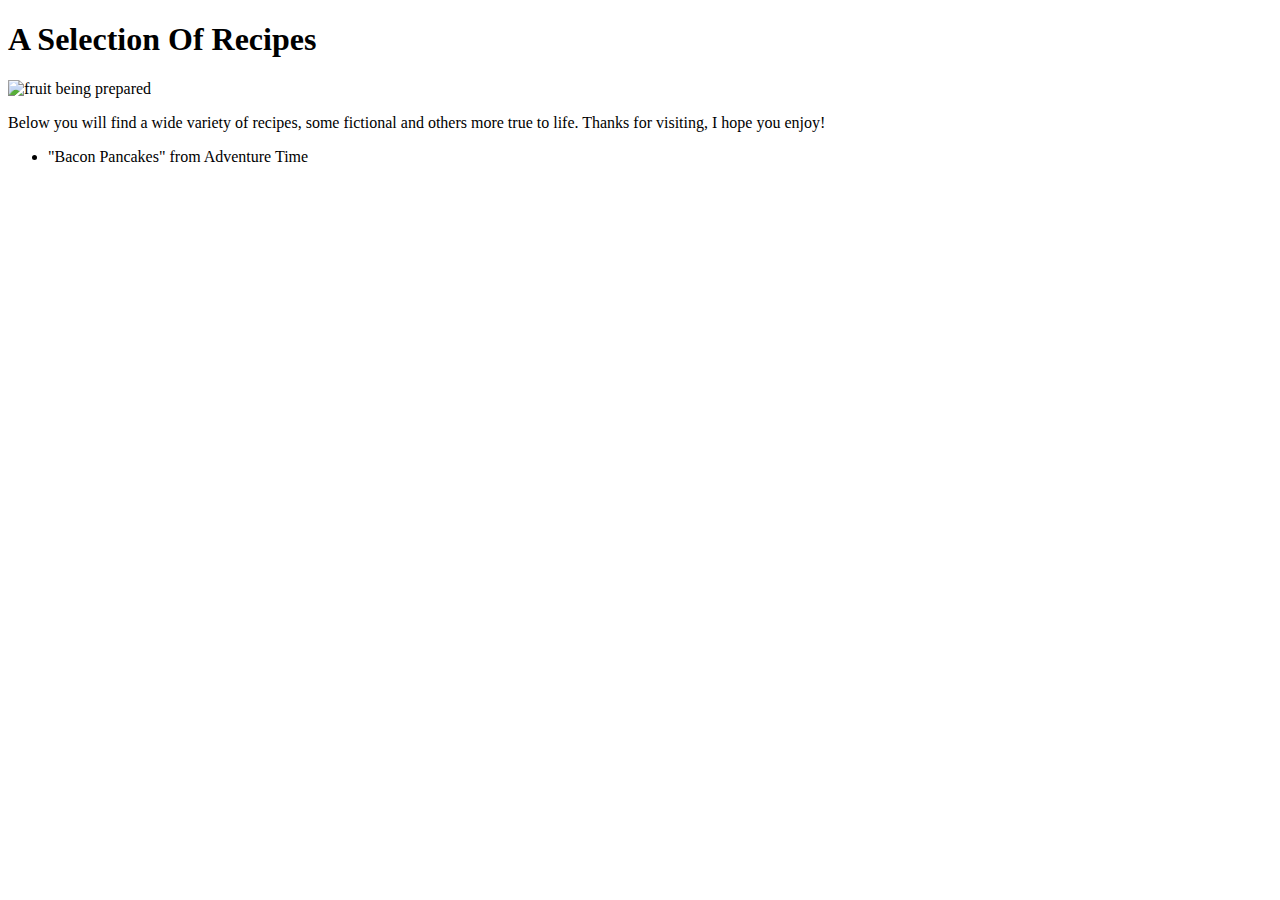
==== index.html @ e66bd58f "Front page + animations mostly complete." ====
<!DOCTYPE html>
<head>
  <meta charset="UTF-8" />
  <title>Recipes For You</title>
  <link rel="stylesheet" href="./style.css" />
  <link rel="preconnect" href="https://fonts.googleapis.com" />
  <link rel="preconnect" href="https://fonts.gstatic.com" crossorigin />
  <link
    href="https://fonts.googleapis.com/css2?family=Bebas+Neue&family=Roboto&display=swap"
    rel="stylesheet"
  />
</head>
<body class="settings">
  <div class="front-page">
    <h1 class="title">A Selection Of Recipes</h1>
    <img src="../img/ghibli.gif" alt="fruit being prepared" class="ghibli" />
    <p class="description">
      Below you will find a wide variety of recipes, some fictional and others
      more true to life. Thanks for visiting, I hope you enjoy!
    </p>
    <ul class="recipes">
      <li>
        <a
          href="../recipe-website/recipes/baconpancakes.html"
          class="baconpancakes"
        ></a
        >"Bacon Pancakes" from Adventure Time
      </li>
    </ul>
  </div>
</body>
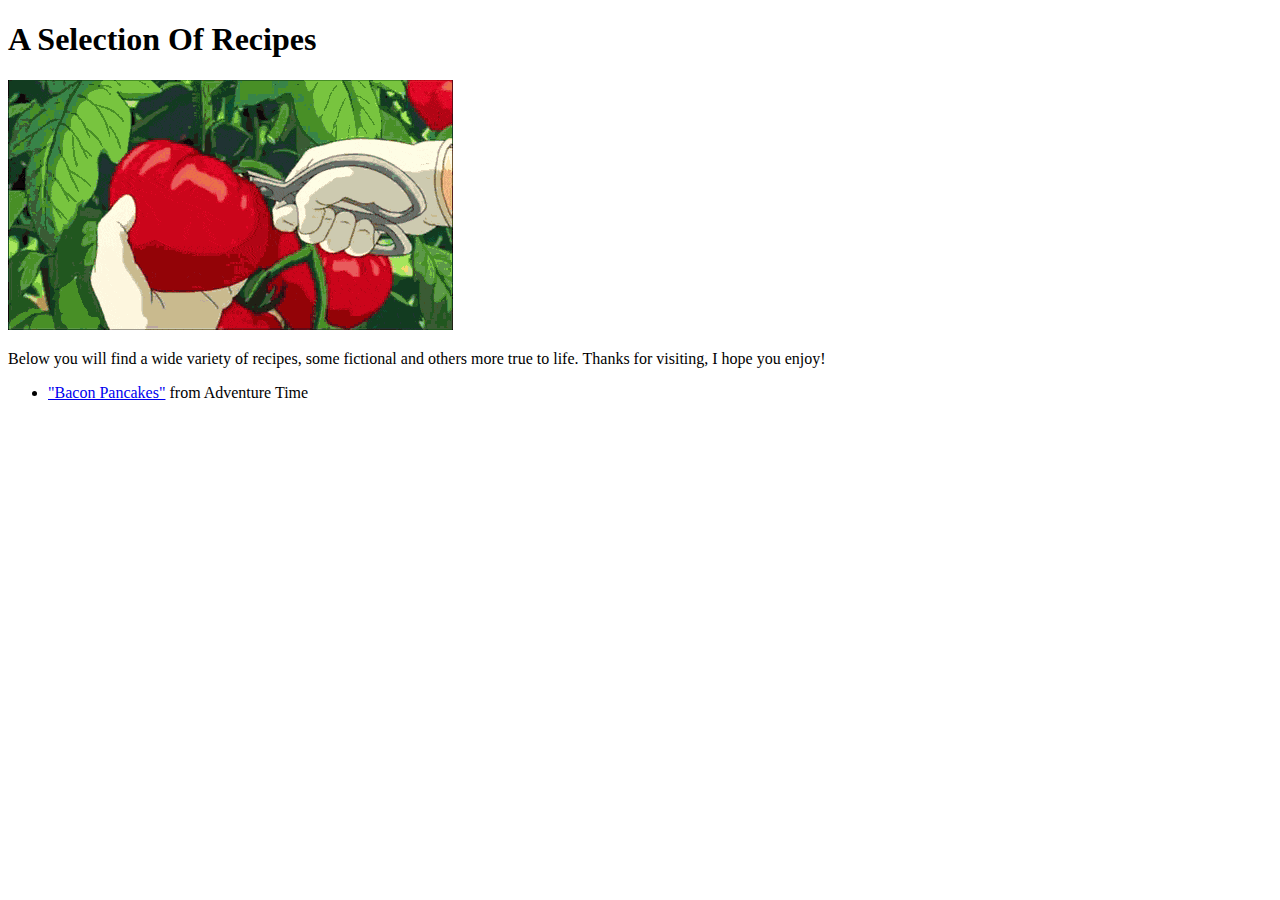
==== commit d614b8b6: "Changed class names for shared rules." ====
--- a/index.html
+++ b/index.html
@@ -11,20 +11,19 @@
   />
 </head>
 <body class="settings">
-  <div class="front-page">
+  <div class="section">
     <h1 class="title">A Selection Of Recipes</h1>
-    <img src="../img/ghibli.gif" alt="fruit being prepared" class="ghibli" />
+    <img src="img/ghibli.gif" alt="fruit being prepared" class="ghibli" />
     <p class="description">
-      Below you will find a wide variety of recipes, some fictional and others
-      more true to life. Thanks for visiting, I hope you enjoy!
+      Below you will find a wide variety of recipes,<wbr /> some fictional and
+      others more true to life. <wbr />Thanks for visiting, I hope you enjoy!
     </p>
     <ul class="recipes">
       <li>
-        <a
-          href="../recipe-website/recipes/baconpancakes.html"
-          class="baconpancakes"
-        ></a
-        >"Bacon Pancakes" from Adventure Time
+        <a href="recipes/baconpancakes.html" class="baconpancakes"
+          >"Bacon Pancakes"</a
+        >
+        from Adventure Time
       </li>
     </ul>
   </div>
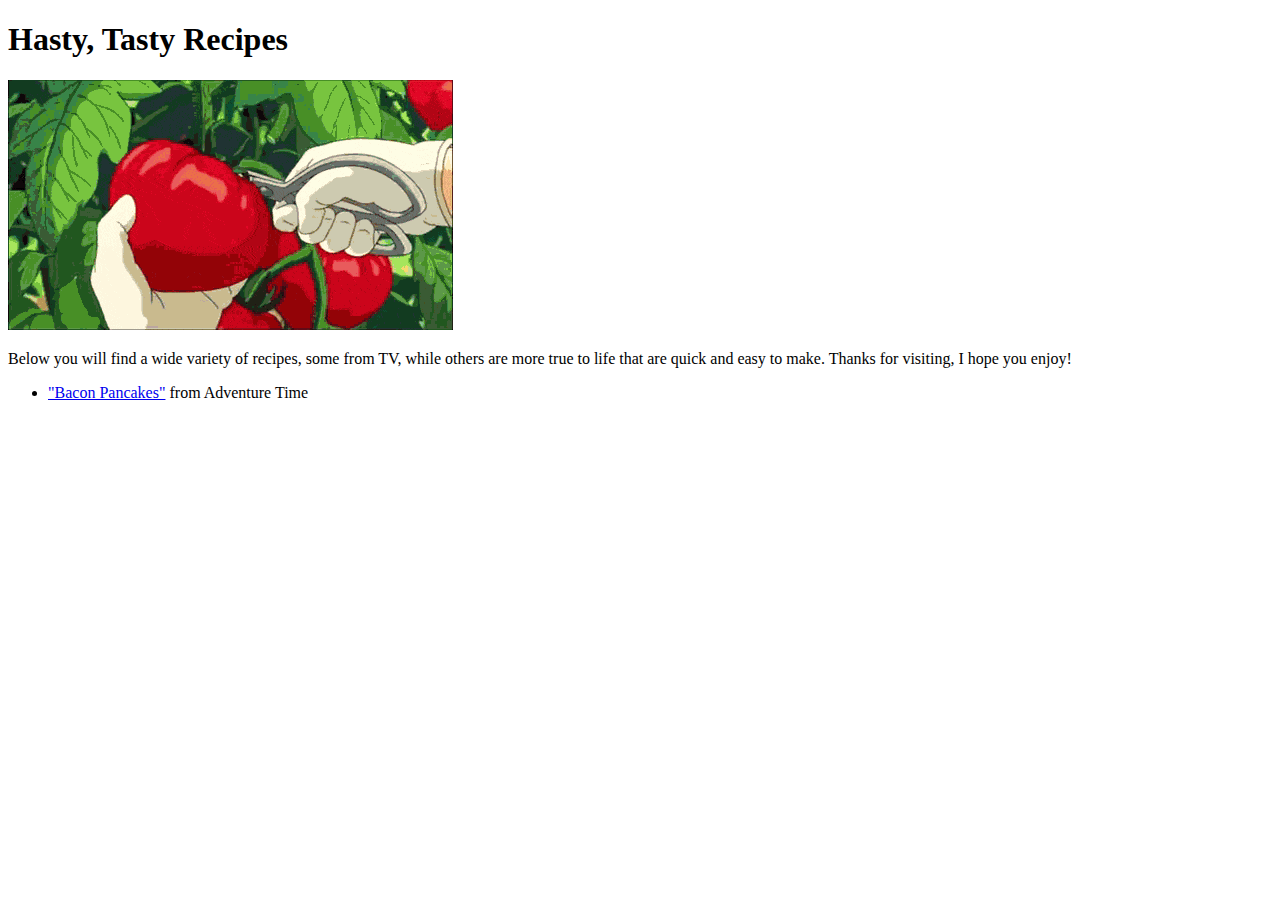
==== commit 00da0171: "New title & description for landing page." ====
--- a/index.html
+++ b/index.html
@@ -12,11 +12,12 @@
 </head>
 <body class="settings">
   <div class="section">
-    <h1 class="title">A Selection Of Recipes</h1>
+    <h1 class="title">Hasty, Tasty Recipes</h1>
     <img src="img/ghibli.gif" alt="fruit being prepared" class="ghibli" />
     <p class="description">
-      Below you will find a wide variety of recipes,<wbr /> some fictional and
-      others more true to life. <wbr />Thanks for visiting, I hope you enjoy!
+      Below you will find a wide variety of recipes, some from TV, while others
+      are more true to life that are quick and easy to make. Thanks for
+      visiting, I hope you enjoy!
     </p>
     <ul class="recipes">
       <li>
